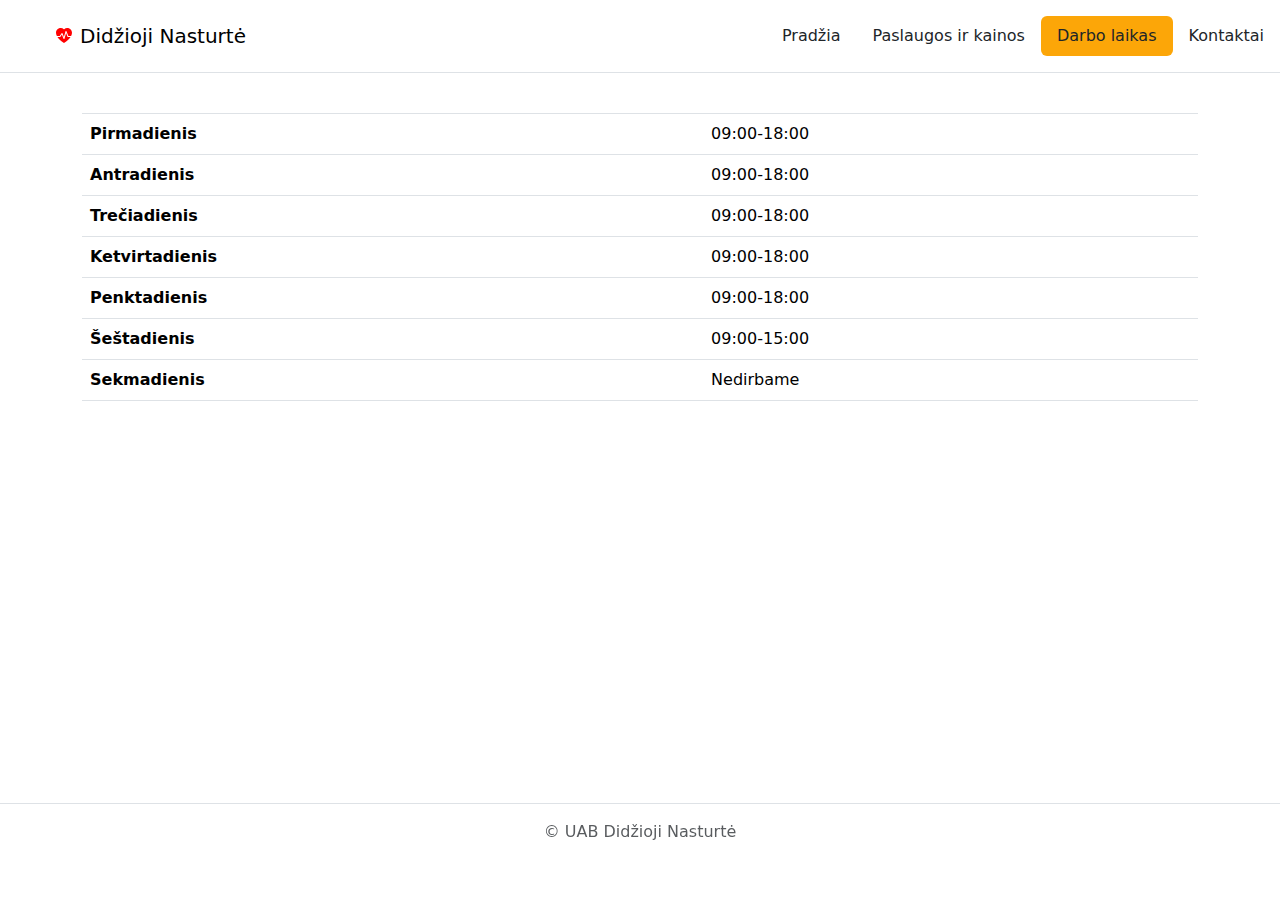
==== darbo-laikas.html @ 2546077c "Add files via upload" ====
<!DOCTYPE html>
<html lang="lt">
<head>
    <meta charset="UTF-8">
    <meta name="viewport" content="width=device-width, initial-scale=1.0">
    <link rel="stylesheet" href="style.css">
    <link href="https://cdn.jsdelivr.net/npm/bootstrap@5.3.3/dist/css/bootstrap.min.css" rel="stylesheet" integrity="sha384-QWTKZyjpPEjISv5WaRU9OFeRpok6YctnYmDr5pNlyT2bRjXh0JMhjY6hW+ALEwIH" crossorigin="anonymous">
    <title>Didžioji Nasturtė</title>
    <link rel="preconnect" href="https://fonts.googleapis.com">
<link rel="preconnect" href="https://fonts.gstatic.com" crossorigin>
<link href="https://fonts.googleapis.com/css2?family=Playwrite+FR+Moderne:wght@100..400&family=Playwrite+HR:wght@100..400&family=Roboto:ital,wght@0,100;0,300;0,400;0,500;0,700;0,900;1,100;1,300;1,400;1,500;1,700;1,900&display=swap" rel="stylesheet">
</head>
<body>
    
    
        <header class="d-flex flex-wrap justify-content-center py-3 mb-4 border-bottom">
          <a href="/" class="d-flex align-items-center mb-3 mb-md-0 me-md-auto link-body-emphasis text-decoration-none">
            <svg class="bi me-2" width="40" height="32"><use xlink:href="#bootstrap"></use></svg>
            <svg xmlns="http://www.w3.org/2000/svg" width="16" height="16" fill="currentColor" class="bi bi-heart-pulse-fill mx-2" viewBox="0 0 16 16" color="red">
                <path d="M1.475 9C2.702 10.84 4.779 12.871 8 15c3.221-2.129 5.298-4.16 6.525-6H12a.5.5 0 0 1-.464-.314l-1.457-3.642-1.598 5.593a.5.5 0 0 1-.945.049L5.889 6.568l-1.473 2.21A.5.5 0 0 1 4 9z"/>
                <path d="M.88 8C-2.427 1.68 4.41-2 7.823 1.143q.09.083.176.171a3 3 0 0 1 .176-.17C11.59-2 18.426 1.68 15.12 8h-2.783l-1.874-4.686a.5.5 0 0 0-.945.049L7.921 8.956 6.464 5.314a.5.5 0 0 0-.88-.091L3.732 8z"/>
              </svg>
            <span class="fs-5">Didžioji Nasturtė</span> 
          </a>
    
          <ul class="nav nav-pills" >
            <li class="no nav-item"><a href="./index.html" class="nav-link text-dark " aria-current="page">Pradžia</a></li>
            <li class="no nav-item"><a href="./paslaugos.html" class="nav-link text-dark">Paslaugos ir kainos</a></li> 
            <li id="orange" class="nav-item rounded-2"><a href="./darbo-laikas.html" class="nav-link text-dark">Darbo laikas</a></li> 
            <li class="no nav-item"><a href="./kontaktai.html" class="nav-link text-dark">Kontaktai</a></li>
          </ul>
        </header>
        <div class="container">
        <table class="table">
            <thead>
              <tr>
                <th scope="col"></th>
                <th scope="col"></th>
              </tr>
            </thead>
            <tbody>
              <tr>
                <th scope="row">Pirmadienis</th>
                <td>09:00-18:00</td>
              </tr>
              <tr>
                <th scope="row">Antradienis</th>
                <td>09:00-18:00</td>
              </tr>
              <tr>
                <th scope="row">Trečiadienis</th>
                <td>09:00-18:00</td>
              </tr>
              <tr>
                <th scope="row">Ketvirtadienis</th>
                <td>09:00-18:00</td>
              </tr>
              <tr>
                <th scope="row">Penktadienis</th>
                <td>09:00-18:00</td>
              </tr>
              <tr>
                <th scope="row">Šeštadienis</th>
                <td >09:00-15:00</td>
              </tr>
              <tr>
                <th scope="row">Sekmadienis</th>
                <td>Nedirbame</td>
              </tr>
            </tbody>
          </table>
        </div>
 
        
            <footer class=" fixed-bottom py-3 my-4">
              <ul class="nav justify-content-center border-bottom pb-3 mb-3">
              </ul>
              <p class="text-center text-body-secondary">© UAB Didžioji Nasturtė</p>
            </footer>
          
<script src="https://ajax.googleapis.com/ajax/libs/jquery/3.7.1/jquery.min.js"></script>
<script src="index.js"></script>
</body>
</html>
---- style.css ----
#pavadinimas{
    width: 800px;
    background-color: rgb(252, 166, 8);
    position: relative;
    top: -70px;
    font-size: 3rem;
    font-family: "Playwrite HR", cursive;
    font-optical-sizing: auto;
    font-weight: 100;
    font-style: normal;
}
.white{
  background-color: rgba(252, 167, 8, 0.11);
  border-radius: 3%
}


#orange{
  background-color: rgb(252, 166, 8);
}
#gydKon2{
      font-size: 1.5rem;
} 

@media (max-width: 1200px) {
    #pavadinimas{
        width: 500px;
        position: relative;
        top: -50px;
        font-size: 2rem;

    }
   
  }

  @media (max-width: 992px) {
    #pavadinimas{
        width: 400px;
        position: relative;
        top: -30px;   
        font-size: 1.5rem;     
    }
  }

  
  @media (max-width: 576px) {
    #pavadinimas{
       /* width: auto;
       font-size: 1rem;
       top: 0px;       */
       display: none;
    }
    #gydKon2{
      display: none;
} 
  }
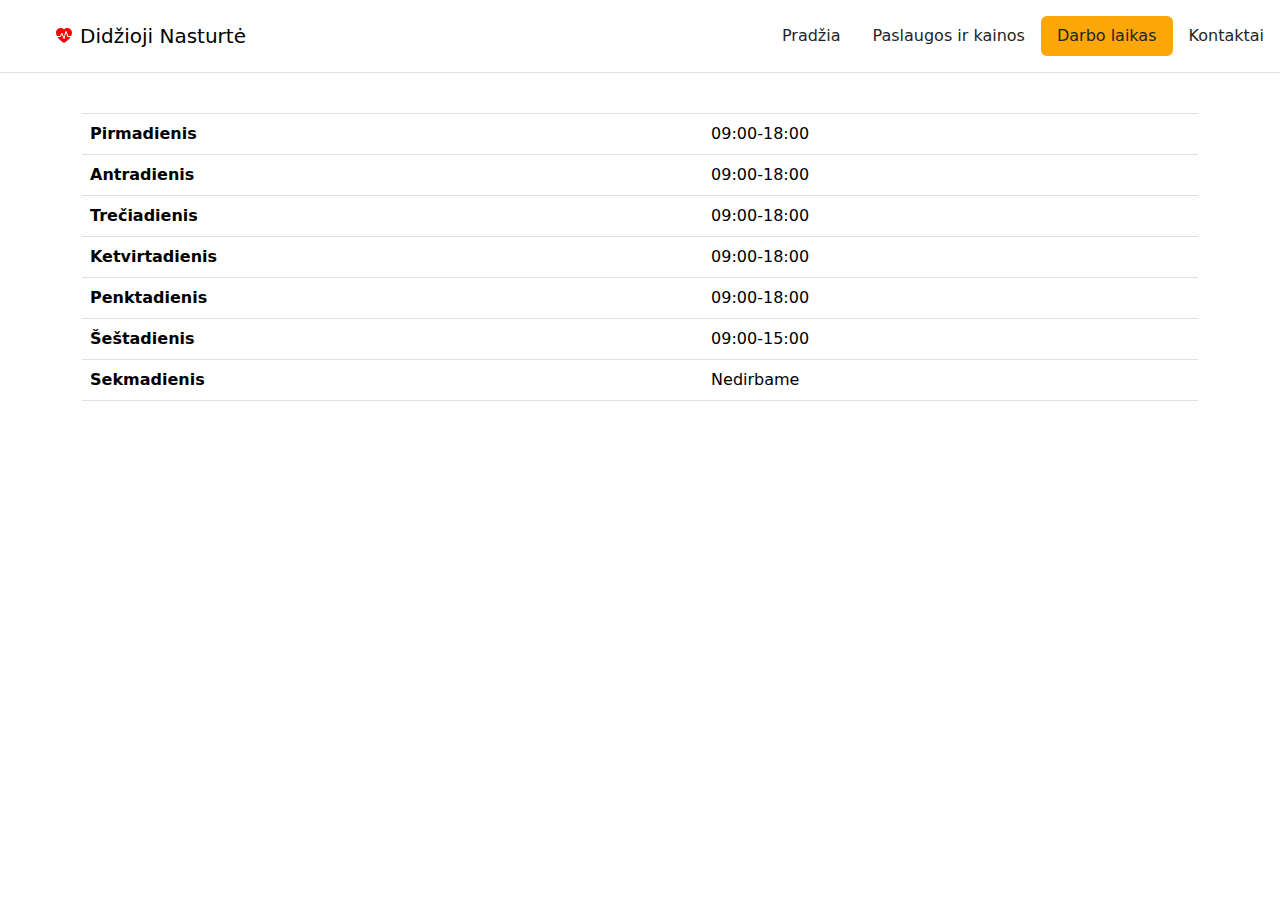
==== commit 2000e560: "Add files via upload" ====
--- a/darbo-laikas.html
+++ b/darbo-laikas.html
@@ -72,11 +72,7 @@
         </div>
  
         
-            <footer class=" fixed-bottom py-3 my-4">
-              <ul class="nav justify-content-center border-bottom pb-3 mb-3">
-              </ul>
-              <p class="text-center text-body-secondary">© UAB Didžioji Nasturtė</p>
-            </footer>
+       
           
 <script src="https://ajax.googleapis.com/ajax/libs/jquery/3.7.1/jquery.min.js"></script>
 <script src="index.js"></script>
--- a/style.css
+++ b/style.css
@@ -13,6 +13,7 @@
   background-color: rgba(252, 167, 8, 0.11);
   border-radius: 3%
 }
+
 
 
 #orange{
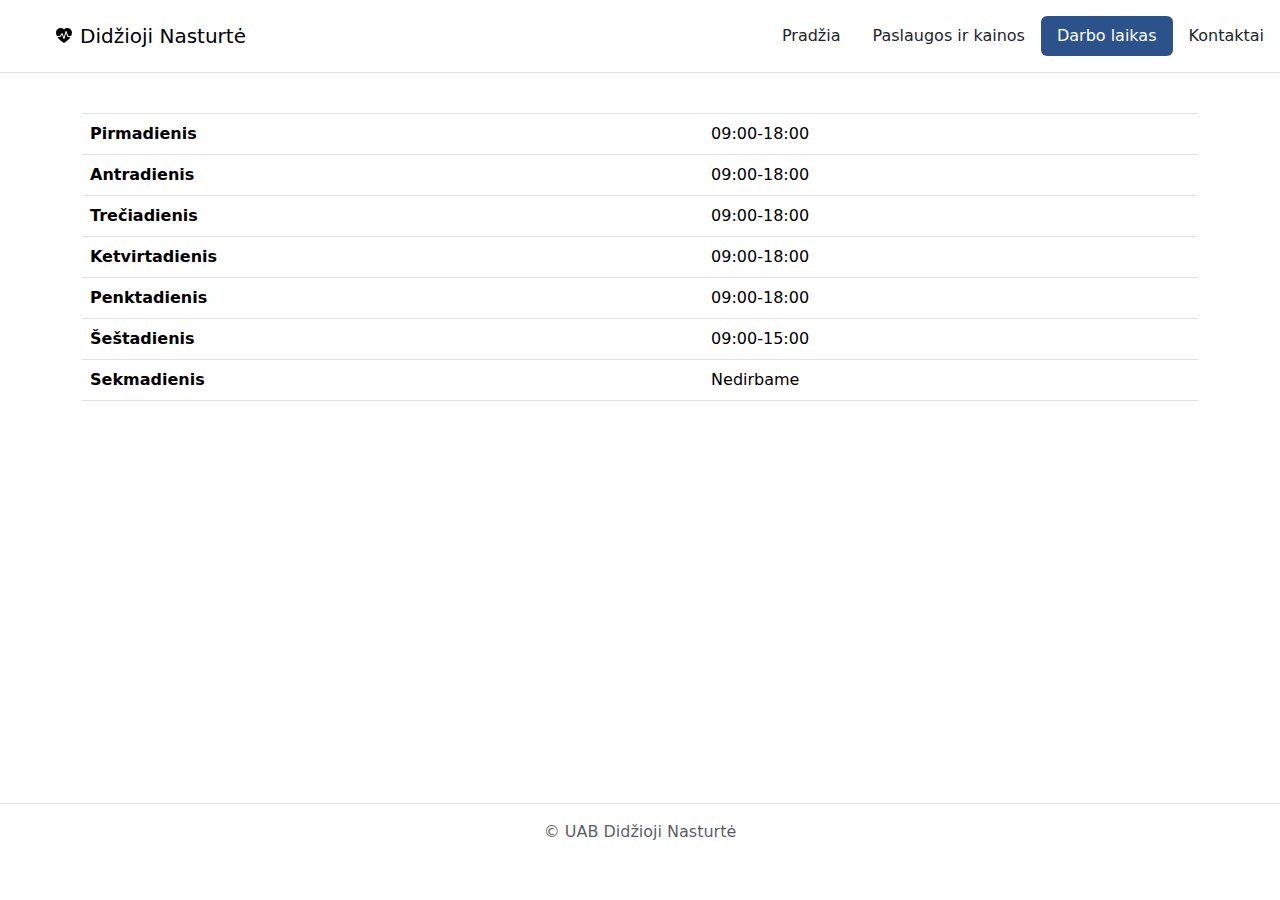
==== commit 3b88dd4a: "Add files via upload" ====
--- a/darbo-laikas.html
+++ b/darbo-laikas.html
@@ -10,13 +10,13 @@
 <link rel="preconnect" href="https://fonts.gstatic.com" crossorigin>
 <link href="https://fonts.googleapis.com/css2?family=Playwrite+FR+Moderne:wght@100..400&family=Playwrite+HR:wght@100..400&family=Roboto:ital,wght@0,100;0,300;0,400;0,500;0,700;0,900;1,100;1,300;1,400;1,500;1,700;1,900&display=swap" rel="stylesheet">
 </head>
-<body>
+<body class="d-flex flex-column vh-100">
     
     
         <header class="d-flex flex-wrap justify-content-center py-3 mb-4 border-bottom">
           <a href="/" class="d-flex align-items-center mb-3 mb-md-0 me-md-auto link-body-emphasis text-decoration-none">
             <svg class="bi me-2" width="40" height="32"><use xlink:href="#bootstrap"></use></svg>
-            <svg xmlns="http://www.w3.org/2000/svg" width="16" height="16" fill="currentColor" class="bi bi-heart-pulse-fill mx-2" viewBox="0 0 16 16" color="red">
+            <svg xmlns="http://www.w3.org/2000/svg" width="16" height="16" fill="currentColor" class="bi bi-heart-pulse-fill mx-2" viewBox="0 0 16 16">
                 <path d="M1.475 9C2.702 10.84 4.779 12.871 8 15c3.221-2.129 5.298-4.16 6.525-6H12a.5.5 0 0 1-.464-.314l-1.457-3.642-1.598 5.593a.5.5 0 0 1-.945.049L5.889 6.568l-1.473 2.21A.5.5 0 0 1 4 9z"/>
                 <path d="M.88 8C-2.427 1.68 4.41-2 7.823 1.143q.09.083.176.171a3 3 0 0 1 .176-.17C11.59-2 18.426 1.68 15.12 8h-2.783l-1.874-4.686a.5.5 0 0 0-.945.049L7.921 8.956 6.464 5.314a.5.5 0 0 0-.88-.091L3.732 8z"/>
               </svg>
@@ -26,10 +26,11 @@
           <ul class="nav nav-pills" >
             <li class="no nav-item"><a href="./index.html" class="nav-link text-dark " aria-current="page">Pradžia</a></li>
             <li class="no nav-item"><a href="./paslaugos.html" class="nav-link text-dark">Paslaugos ir kainos</a></li> 
-            <li id="orange" class="nav-item rounded-2"><a href="./darbo-laikas.html" class="nav-link text-dark">Darbo laikas</a></li> 
+            <li id="orange" class="nav-item rounded-2"><a href="./darbo-laikas.html" class="nav-link text-white">Darbo laikas</a></li> 
             <li class="no nav-item"><a href="./kontaktai.html" class="nav-link text-dark">Kontaktai</a></li>
           </ul>
         </header>
+
         <div class="container">
         <table class="table">
             <thead>
@@ -70,10 +71,14 @@
             </tbody>
           </table>
         </div>
- 
+
         
-       
-          
+    <footer class="mt-auto py-3 bg-darkpy-3 my-4">
+      <ul class="nav justify-content-center border-bottom pb-3 mb-3">
+        </ul>
+        <p class="text-center text-body-secondary">© UAB Didžioji Nasturtė</p>
+      </footer> 
+                 
 <script src="https://ajax.googleapis.com/ajax/libs/jquery/3.7.1/jquery.min.js"></script>
 <script src="index.js"></script>
 </body>
--- a/style.css
+++ b/style.css
@@ -1,23 +1,25 @@
 #pavadinimas{
     width: 800px;
-    background-color: rgb(252, 166, 8);
+    background-color: rgb(73, 8, 252);
     position: relative;
-    top: -70px;
+    top: -90px;
     font-size: 3rem;
-    font-family: "Playwrite HR", cursive;
+    font-family: "Montserrat", sans-serif;
     font-optical-sizing: auto;
-    font-weight: 100;
+    font-weight: 400;
     font-style: normal;
 }
+
+   
+
 .white{
-  background-color: rgba(252, 167, 8, 0.11);
+  background-color: rgba(8, 12, 252, 0.11);
   border-radius: 3%
 }
 
 
-
 #orange{
-  background-color: rgb(252, 166, 8);
+  background-color: rgb(44, 82, 139);
 }
 #gydKon2{
       font-size: 1.5rem;
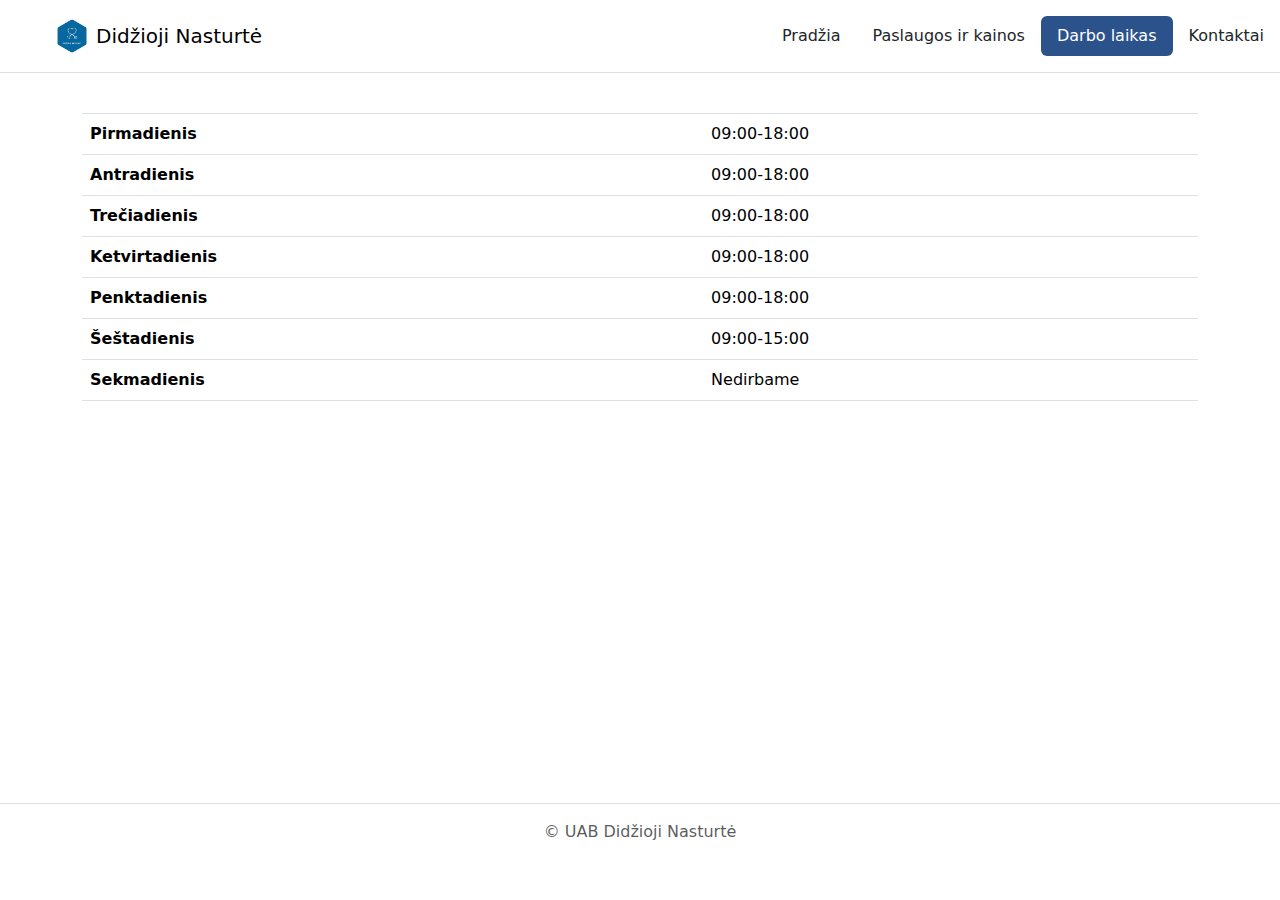
==== commit f7238326: "Add files via upload" ====
--- a/darbo-laikas.html
+++ b/darbo-laikas.html
@@ -16,17 +16,14 @@
         <header class="d-flex flex-wrap justify-content-center py-3 mb-4 border-bottom">
           <a href="/" class="d-flex align-items-center mb-3 mb-md-0 me-md-auto link-body-emphasis text-decoration-none">
             <svg class="bi me-2" width="40" height="32"><use xlink:href="#bootstrap"></use></svg>
-            <svg xmlns="http://www.w3.org/2000/svg" width="16" height="16" fill="currentColor" class="bi bi-heart-pulse-fill mx-2" viewBox="0 0 16 16">
-                <path d="M1.475 9C2.702 10.84 4.779 12.871 8 15c3.221-2.129 5.298-4.16 6.525-6H12a.5.5 0 0 1-.464-.314l-1.457-3.642-1.598 5.593a.5.5 0 0 1-.945.049L5.889 6.568l-1.473 2.21A.5.5 0 0 1 4 9z"/>
-                <path d="M.88 8C-2.427 1.68 4.41-2 7.823 1.143q.09.083.176.171a3 3 0 0 1 .176-.17C11.59-2 18.426 1.68 15.12 8h-2.783l-1.874-4.686a.5.5 0 0 0-.945.049L7.921 8.956 6.464 5.314a.5.5 0 0 0-.88-.091L3.732 8z"/>
-              </svg>
+            <img src="./images/Naste.PNG" height="36" class="mx-2">
             <span class="fs-5">Didžioji Nasturtė</span> 
           </a>
     
           <ul class="nav nav-pills" >
             <li class="no nav-item"><a href="./index.html" class="nav-link text-dark " aria-current="page">Pradžia</a></li>
             <li class="no nav-item"><a href="./paslaugos.html" class="nav-link text-dark">Paslaugos ir kainos</a></li> 
-            <li id="orange" class="nav-item rounded-2"><a href="./darbo-laikas.html" class="nav-link text-white">Darbo laikas</a></li> 
+            <li id="bgColor" class="nav-item rounded-2"><a href="./darbo-laikas.html" class="nav-link text-white">Darbo laikas</a></li> 
             <li class="no nav-item"><a href="./kontaktai.html" class="nav-link text-dark">Kontaktai</a></li>
           </ul>
         </header>
--- a/style.css
+++ b/style.css
@@ -10,15 +10,12 @@
     font-style: normal;
 }
 
-   
-
 .white{
   background-color: rgba(8, 12, 252, 0.11);
   border-radius: 3%
 }
 
-
-#orange{
+#bgColor{
   background-color: rgb(44, 82, 139);
 }
 #gydKon2{
@@ -45,18 +42,6 @@
     }
   }
 
-  
-  @media (max-width: 576px) {
-    #pavadinimas{
-       /* width: auto;
-       font-size: 1rem;
-       top: 0px;       */
-       display: none;
-    }
-    #gydKon2{
-      display: none;
-} 
-  }
  
   
 
